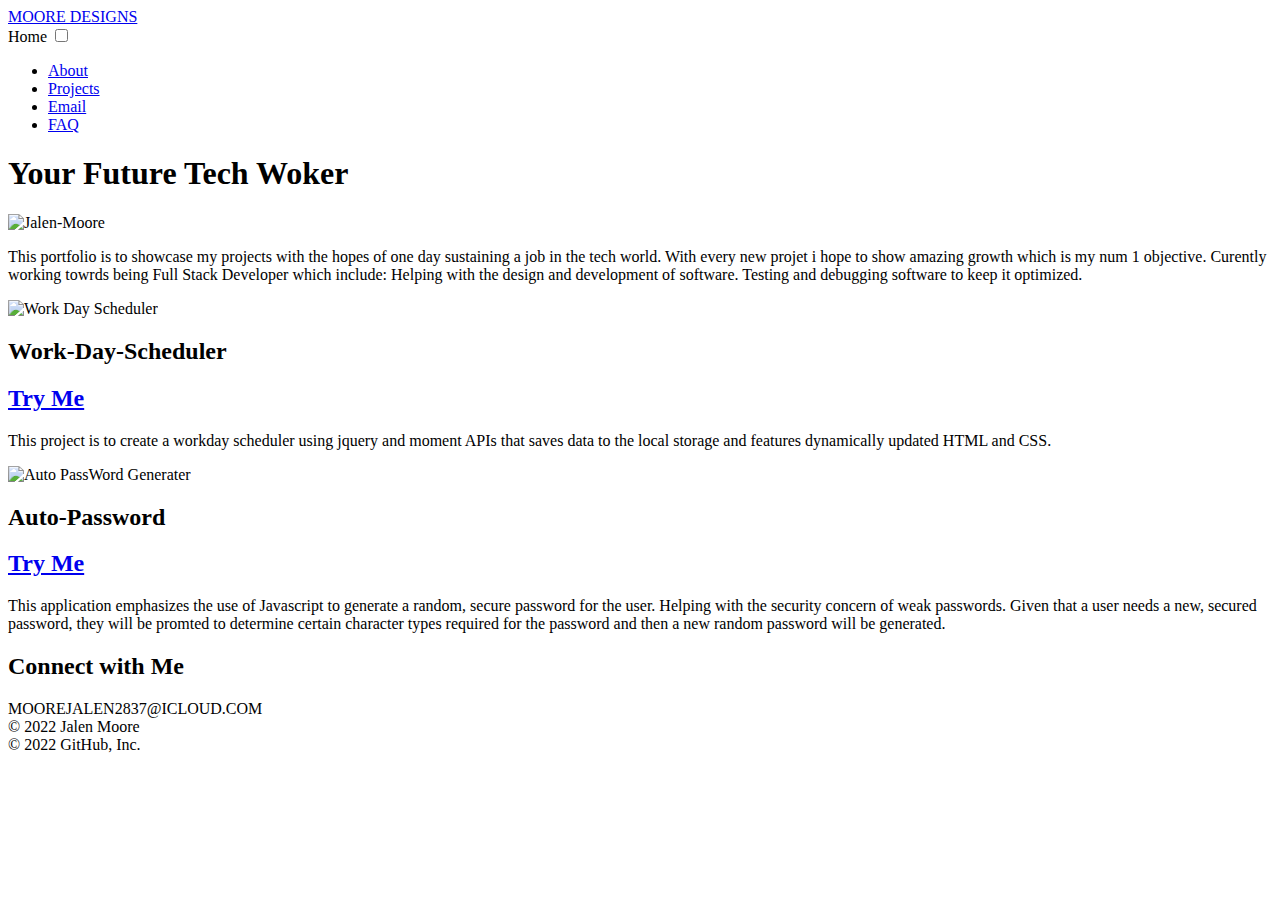
==== index-2.html @ 08b31c74 "Add files via upload" ====
<!DOCTYPE html>
<html lang="en-us">

<head>
    <meta charset="UTF-8">
    <meta name="viewport" content="width=device-width, initial-scale=1.0">
    <title>About | Jalen Moore</title>
    <link rel="stylesheet" href="https://fonts.googleapis.com/css?family=Sofia">


    <link rel="stylesheet" type="text/css" href="jalen-portfolio.css">
</head>

<body>

    <header id="masthead">
        <div class="container">

            <a href="index.html" class="'logo">MOORE DESIGNS</a>
    </header>
    <nav>

        <nav>

            <label for="touch"><span>Home</span></label>
            <input type="checkbox" id="touch">

            <ul class="slide">
                <li><a href="#">About</a></li>
                <li><a href="https://github.com/moorejalen2800/">Projects</a></li>
                <li><a href="https://moorejalen2800@gmail.com/">Email</a></li>
                <li><a href="#">FAQ</a></li>
            </ul>

        </nav>


    </nav>



    <div id="main-container" class="container">
        <section class="main-section">
            <h1>Your Future Tech Woker</h1>
            <img src='Assets/63E4BC63-2DE3-48DA-A1AA-F8515D796540.jpg' class="auth-image" alt="Jalen-Moore">
            <p>
                This portfolio is to showcase my projects with the hopes of one day sustaining a job in the tech world.
                With every new projet i hope to show amazing growth which is my num 1 objective. Curently working towrds being
                Full Stack Developer which include: Helping with the design and development of software. Testing and debugging software to keep it optimized.
            </p>
        </section>




        <article>



            <img src='/Users/jalenmoore/Documents/UPENN-VIRT-FSF-PT-03-2022-U-LOL/02-Advanced-CSS/02-Homework/UPENN-VIRT-FSF-PT-03-2022-U-LOL/02-Advanced-CSS/02-Homework/Assets/Screen Shot 2022-03-24 at 7.35.20 PM.png'
                style="width: 50%" alt="Work Day Scheduler">
            <p>
            <h2>Work-Day-Scheduler</h2>
            <h2> <a href="https://moorejalen2800.github.io/Work-Day-Scheduler/">Try Me</a></h2>
            This project is to create a workday scheduler using jquery and moment APIs that saves data to the local
            storage and features dynamically updated HTML and CSS.
            </p>
            <img src='/Users/jalenmoore/Documents/UPENN-VIRT-FSF-PT-03-2022-U-LOL/02-Advanced-CSS/02-Homework/UPENN-VIRT-FSF-PT-03-2022-U-LOL/02-Advanced-CSS/02-Homework/Assets/Screen Shot 2022-03-17 at 10.02.48 PM.png'
                style="width: 50%" alt="Auto PassWord Generater">
            <p>
            <h2> Auto-Password</h2>
            <h2> <a href="https://moorejalen2800.github.io/Auto-Password/">Try Me</a></h2>
            This application emphasizes the use of Javascript to generate a random, secure password for the user.
            Helping with the security concern of weak passwords. Given that a user needs a new, secured password,
            they will be promted to determine certain character types required for the password and then a new
            random password will be generated.
            </p>
        </article>

        <section class="sidebar">
            <div id="connect">
                <h2>Connect with Me</h2>

                <label for="email">MOOREJALEN2837@ICLOUD.COM</label>


            </div>
        </section>

    </div>


    <footer>
        <div class="container">
            &copy; 2022 Jalen Moore
    </footer>

</body>

</html>
© 2022 GitHub, Inc.
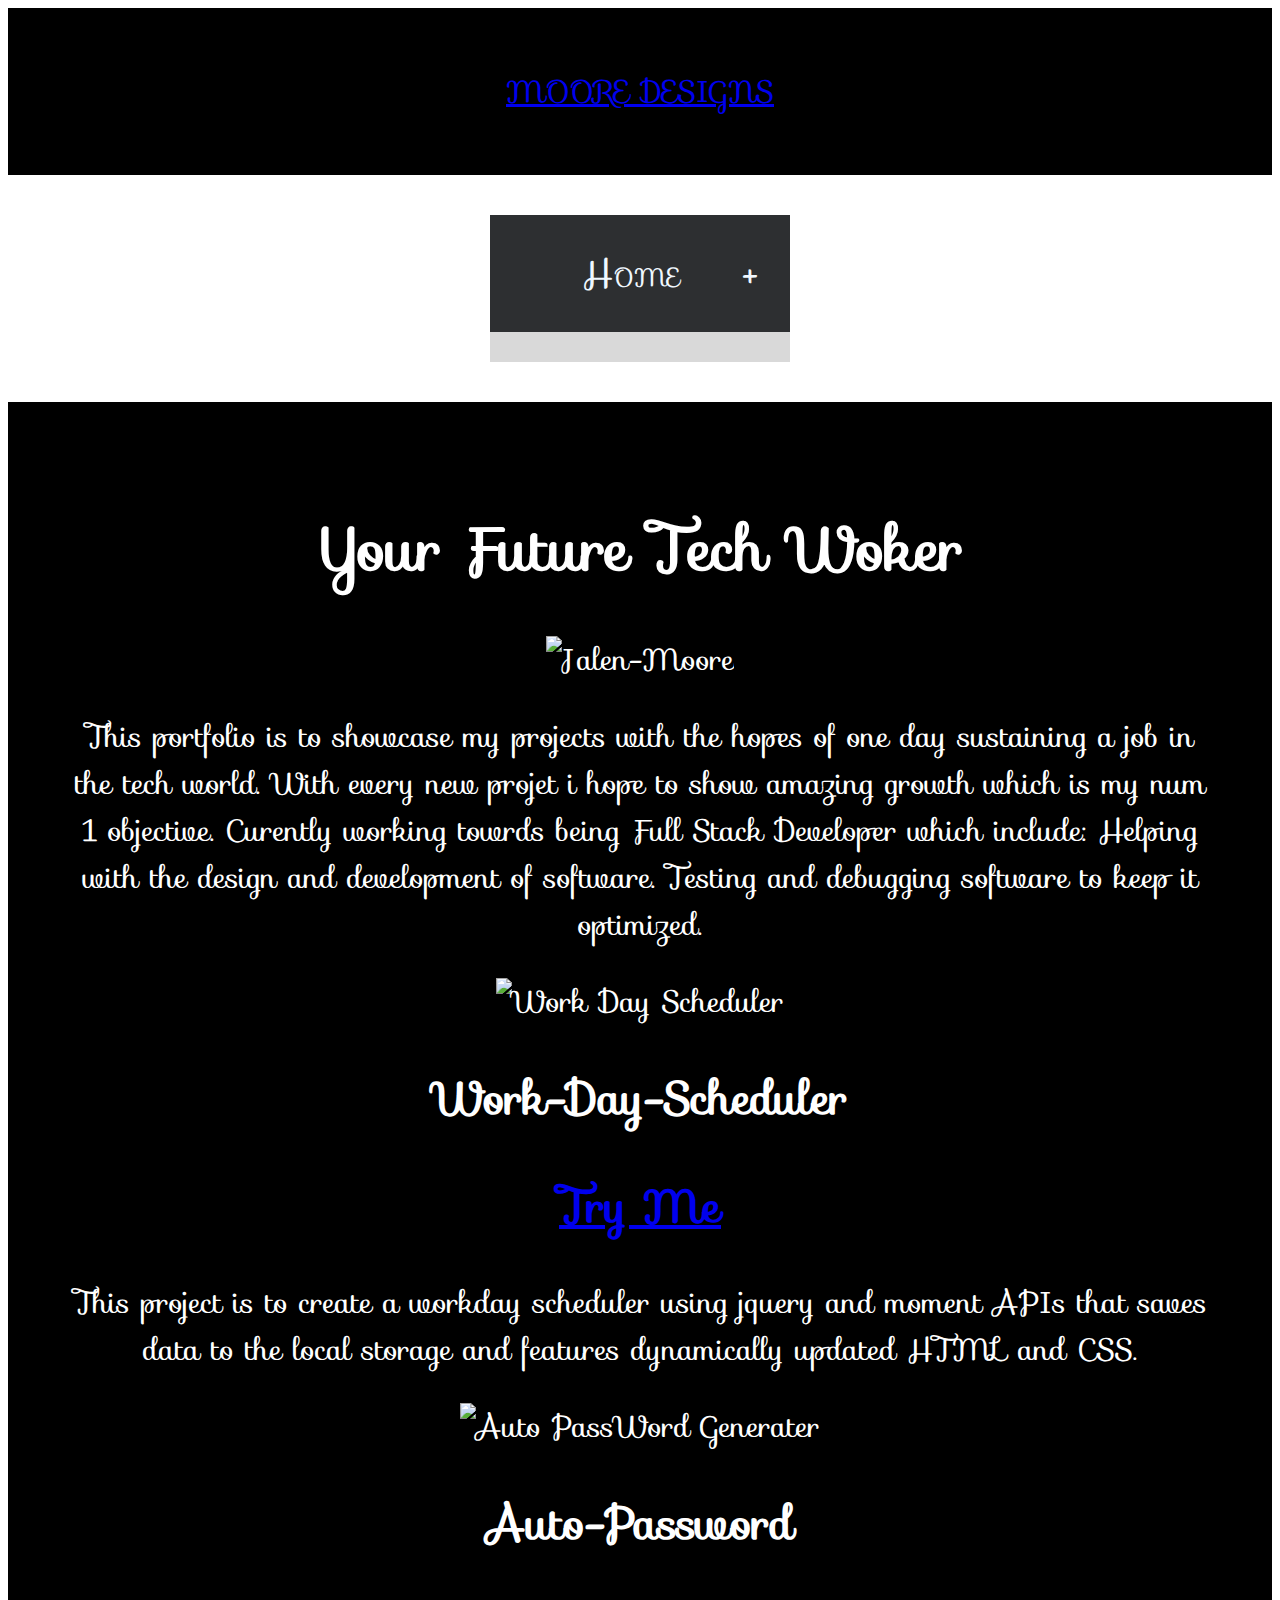
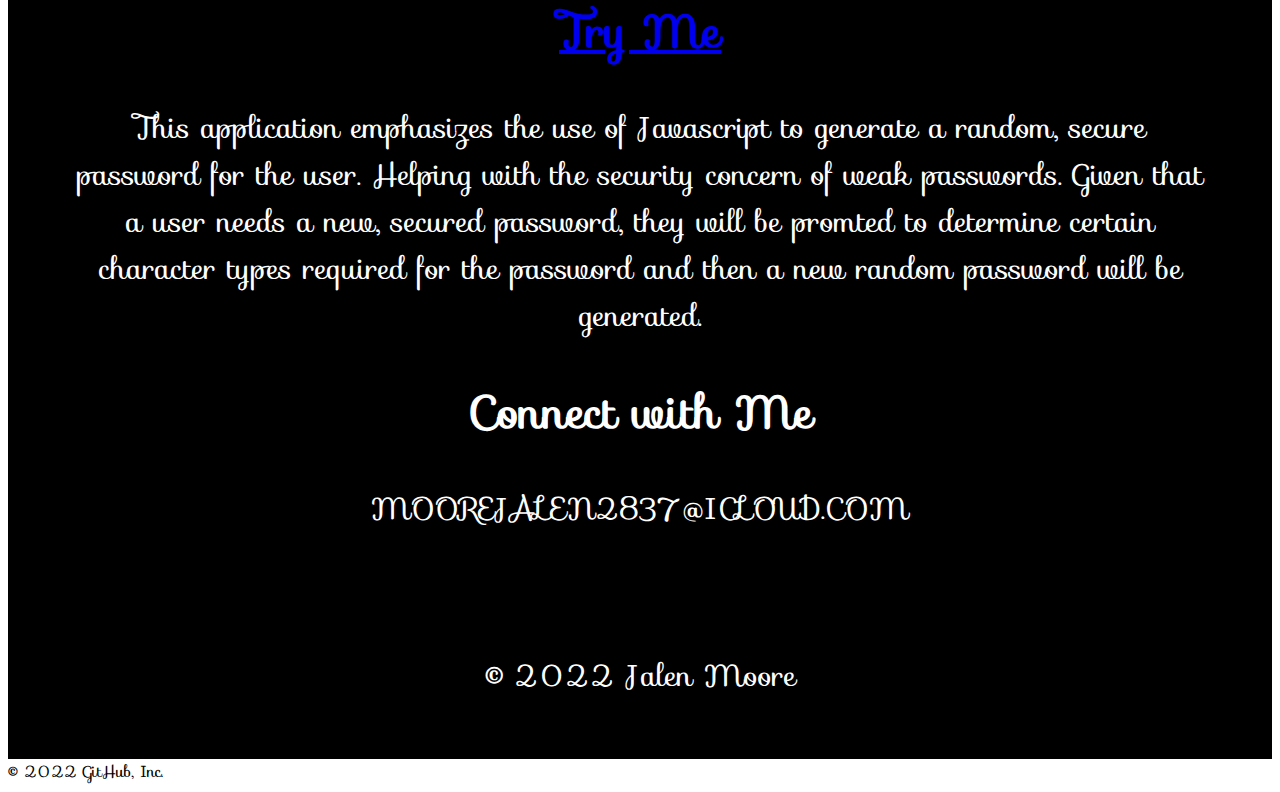
==== commit 82d1fdcc: "Update index-2.html" ====
--- a/index-2.html
+++ b/index-2.html
@@ -85,7 +85,7 @@
             </p>
         </article>
 
-        <section class="sidebar">
+        <section class="Closing">
             <div id="connect">
                 <h2>Connect with Me</h2>
 
@@ -106,4 +106,4 @@
 </body>
 
 </html>
-© 2022 GitHub, Inc.+© 2022 GitHub, Inc.
--- a/jalen-portfolio.css
+++ b/jalen-portfolio.css
@@ -0,0 +1,67 @@
+.container {
+    padding: 60px;
+    text-align: center;
+    background: black;
+    color: white;
+    font-size: 30px;
+  }
+
+  body {
+    font-family: "Sofia", sans-serif;
+  }
+
+nav {
+    text-align: center;
+    font-size: 30px;
+    text-decoration-color: aliceblue;
+
+
+
+
+}
+ .highlighted-text{
+     text-size-adjust: 79;
+ }
+
+section{
+    columns: calc(6,9,12);
+    align-items: right;
+
+}
+
+nav {
+    width : 300px; 
+    background: #d9d9d9;
+    margin : 40px auto; 
+  }
+  
+  span {
+    padding : 30px;
+    background : #2d2f31; 
+    color : aliceblue;
+    font-size : 1.2em;
+    font-variant : small-caps;
+    cursor : pointer;
+    display: block;
+  }
+  
+  span::after {
+    float: right;
+    right: 10%;
+    content: "+";
+  }
+  
+  .slide {
+    clear:both;
+    width:100%;
+    height:0px;
+    overflow: hidden;
+    text-align: center;
+    transition: height .4s ease;
+  }
+  
+  .slide li {padding : 30px;}
+  
+  #touch {position: absolute; opacity: 0; height: 0px;}    
+  
+  #touch:checked + .slide {height: 300px;} 